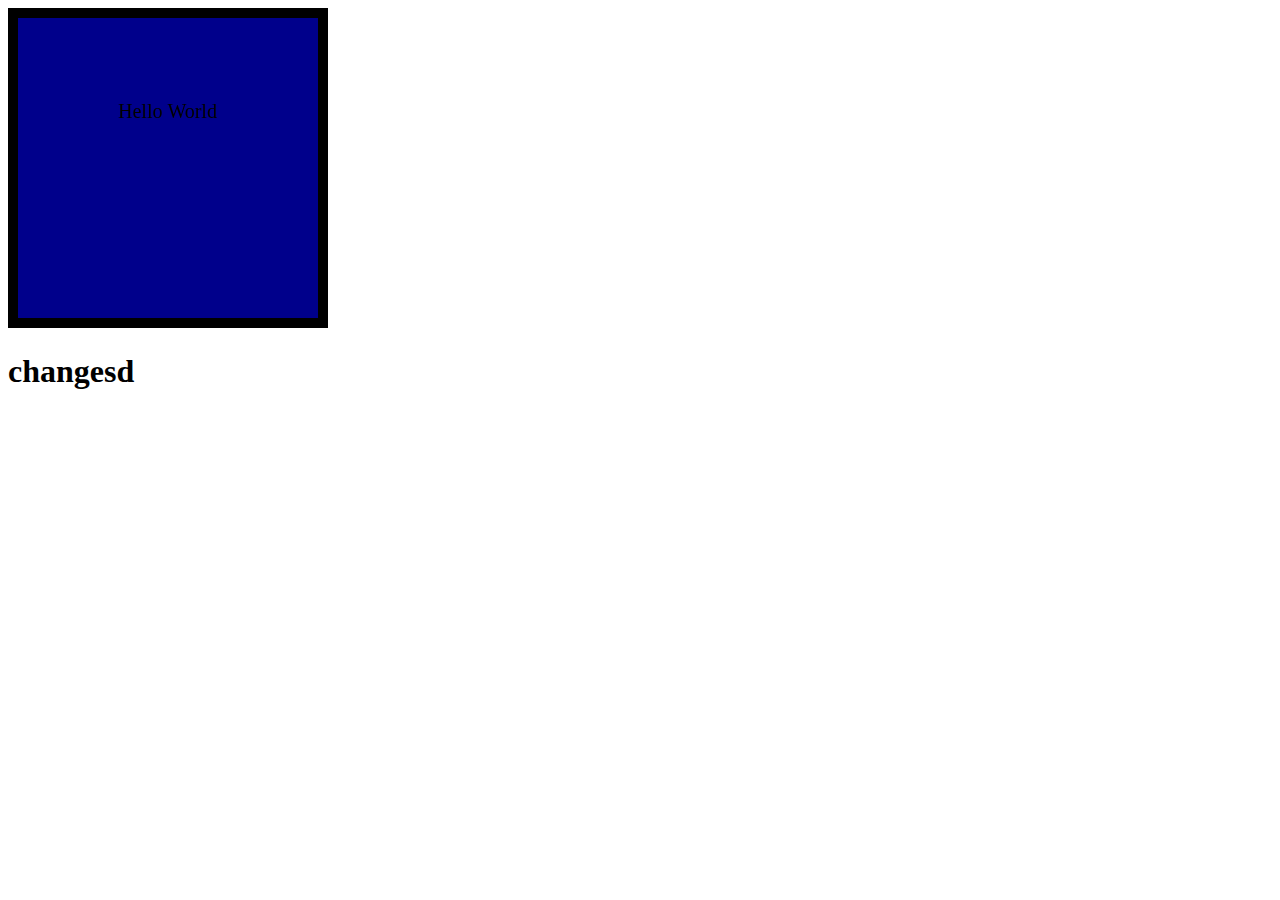
==== Project  greeting/index.html @ 208f5665 "Add files via upload" ====
<!DOCTYPE HTML>
<html lang="en">
    <head>
     <title>
        Greeting
     </title>
  
     <link rel="stylesheet" href="style.css" ></link>
    </head>

    <body>
       
        <canvas id="canvas1" height="300px" width="300px"   onclick="init(event);" onmouseover="mouseOver(event);"  onmousemove="mouseMove(event)" onmouseout="mouseOut()"  >IF not rendered</canvas>
        <div>
           <h1 id="write">NOthing initialized</h1>
       </div>
       <script src="javascript.js"></script>
    </body>
</html>
---- Project  greeting/style.css ----
#canvas1{
    border-width: 10px;
    border-color: black;
    border-style: solid;
    background-color:darkblue;
}
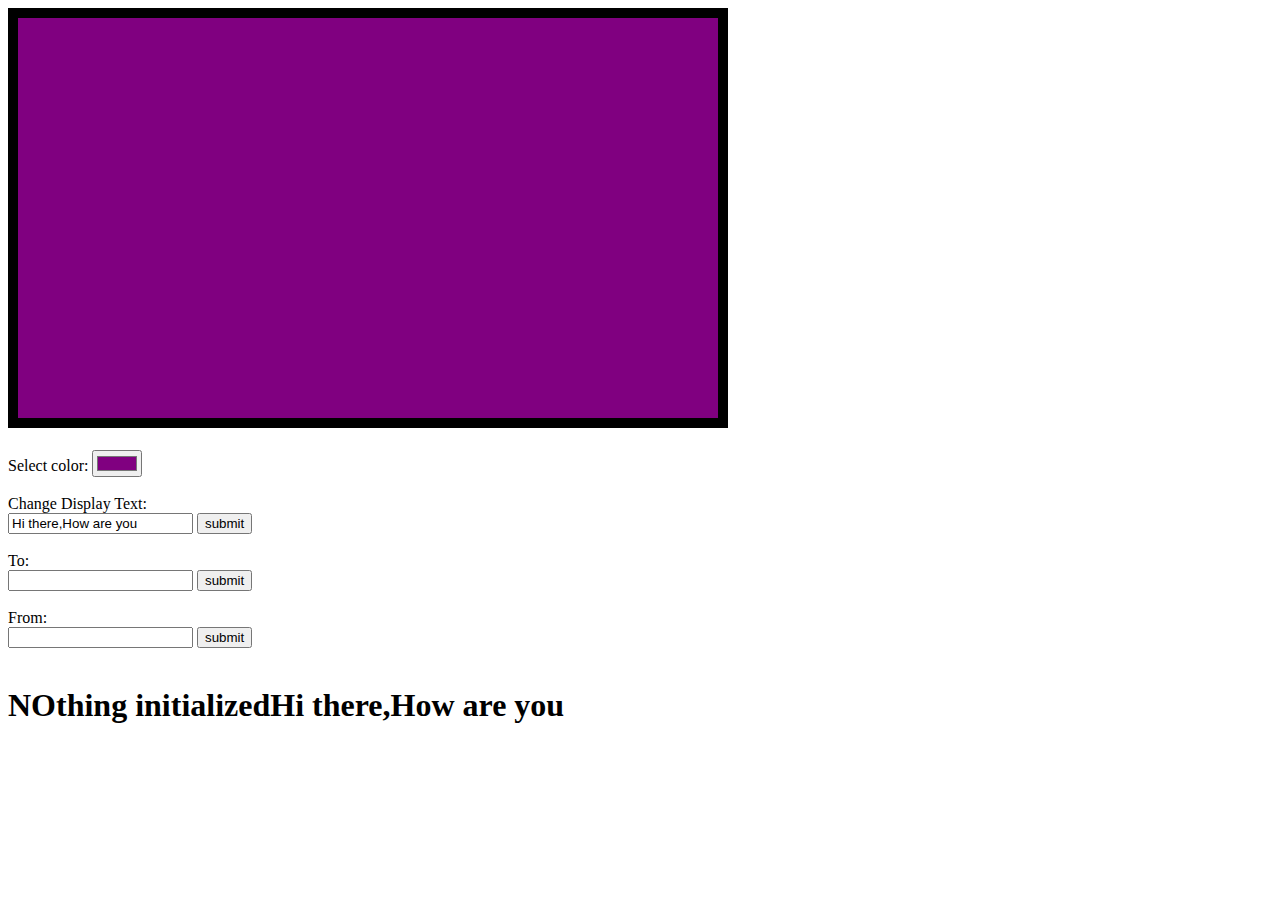
==== commit 18ce9e08: "Add files via upload" ====
--- a/Project  greeting/index.html
+++ b/Project  greeting/index.html
@@ -10,7 +10,29 @@
 
     <body>
        
-        <canvas id="canvas1" height="300px" width="300px"   onclick="init(event);" onmouseover="mouseOver(event);"  onmousemove="mouseMove(event)" onmouseout="mouseOut()"  >IF not rendered</canvas>
+        <canvas id="canvas1" height="400px" width="700px"   onclick="init(event);" onmouseover="mouseOver(event);"  onmousemove="mouseMove(event)" onmouseout="mouseOut()"  >IF not rendered</canvas>
+        <br><br>
+        
+        Select  color: <input id="colorInput" type="color" name="Choose Color" value="#800080" onchange="changeColor(this.value)" ><br><br>
+        
+        <form>
+            Change Display Text:<br>
+            <input id="messageInput" type="text" value="Hi there,How are you" name="Display Message">
+            <input type="button" onclick="changeTextInput()" value="submit">
+            <br><br>
+        </form>
+        <form>
+            To:<br>
+            <input id="to" type="text" value="" name="reciever">
+            <input type="button" onclick="fillTo()" value="submit">
+            <br><br>
+        </form>
+        <form>
+            From:<br>
+            <input id="from" type="text" value="" name="sender">
+            <input type="button" onclick="fillFrom()" value="submit">
+            <br><br>
+        </form>       
         <div>
            <h1 id="write">NOthing initialized</h1>
        </div>
--- a/Project  greeting/style.css
+++ b/Project  greeting/style.css
@@ -2,5 +2,5 @@
     border-width: 10px;
     border-color: black;
     border-style: solid;
-    background-color:darkblue;
+  /*   background-color:darkblue; */
 }